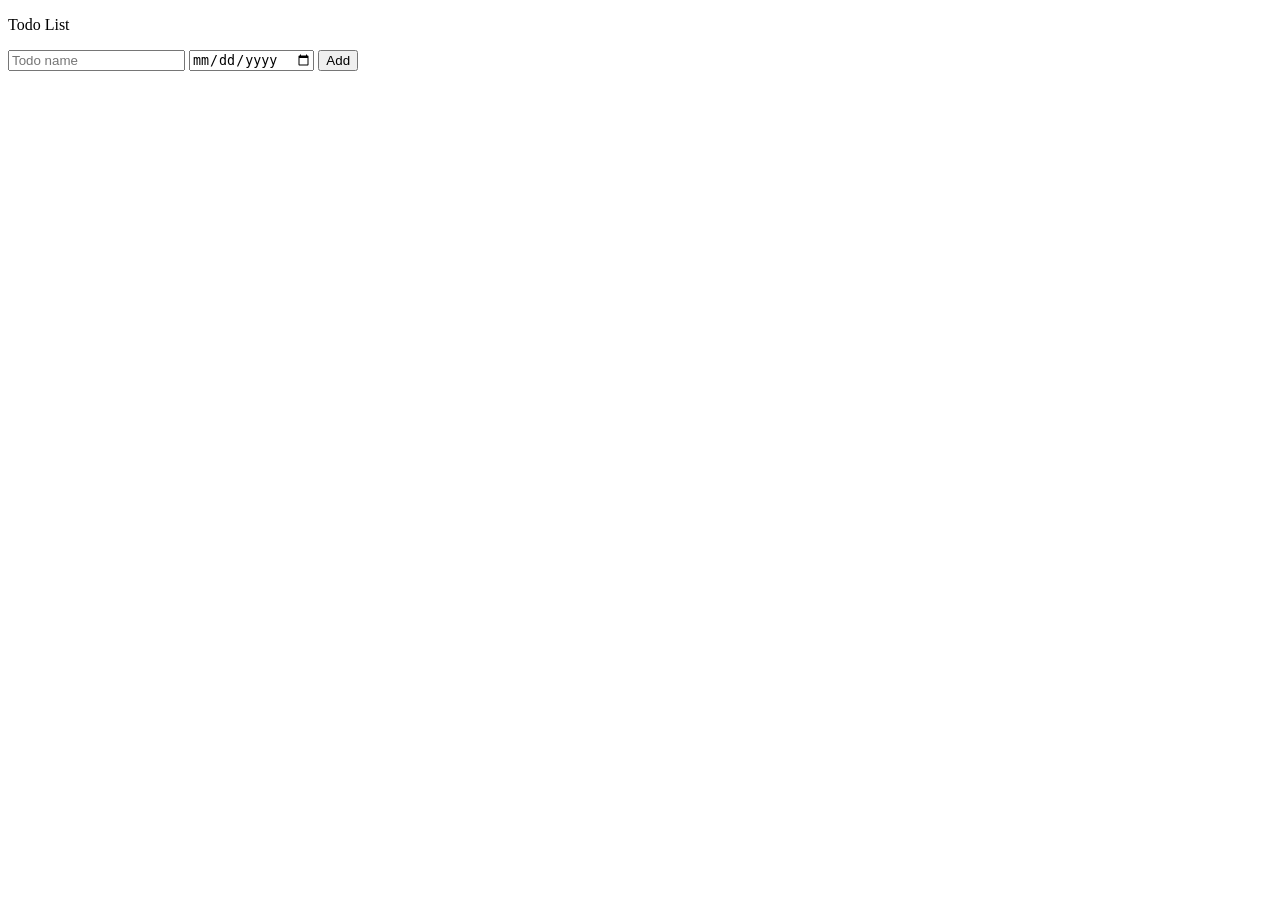
==== todo-list.html @ 699c7fee "Making Todo list interractive with HTML" ====
<!DOCTYPE html>
<html>
  <head>
    <title>TODO-List</title>
  </head>
  <body>
    <p>Todo List</p>

    <div class="todo-input">
      <input placeholder="Todo name" class="js-name-input name-input" />
      <input type="date" class="js-due-date-input date-input" />

      <button onclick="addTodo();" class="add-todo js-add-todo">Add</button>
    </div>

    <div class="js-todo-list"></div>

    <script src="scripts/todo-list.js"></script>
  </body>
</html>
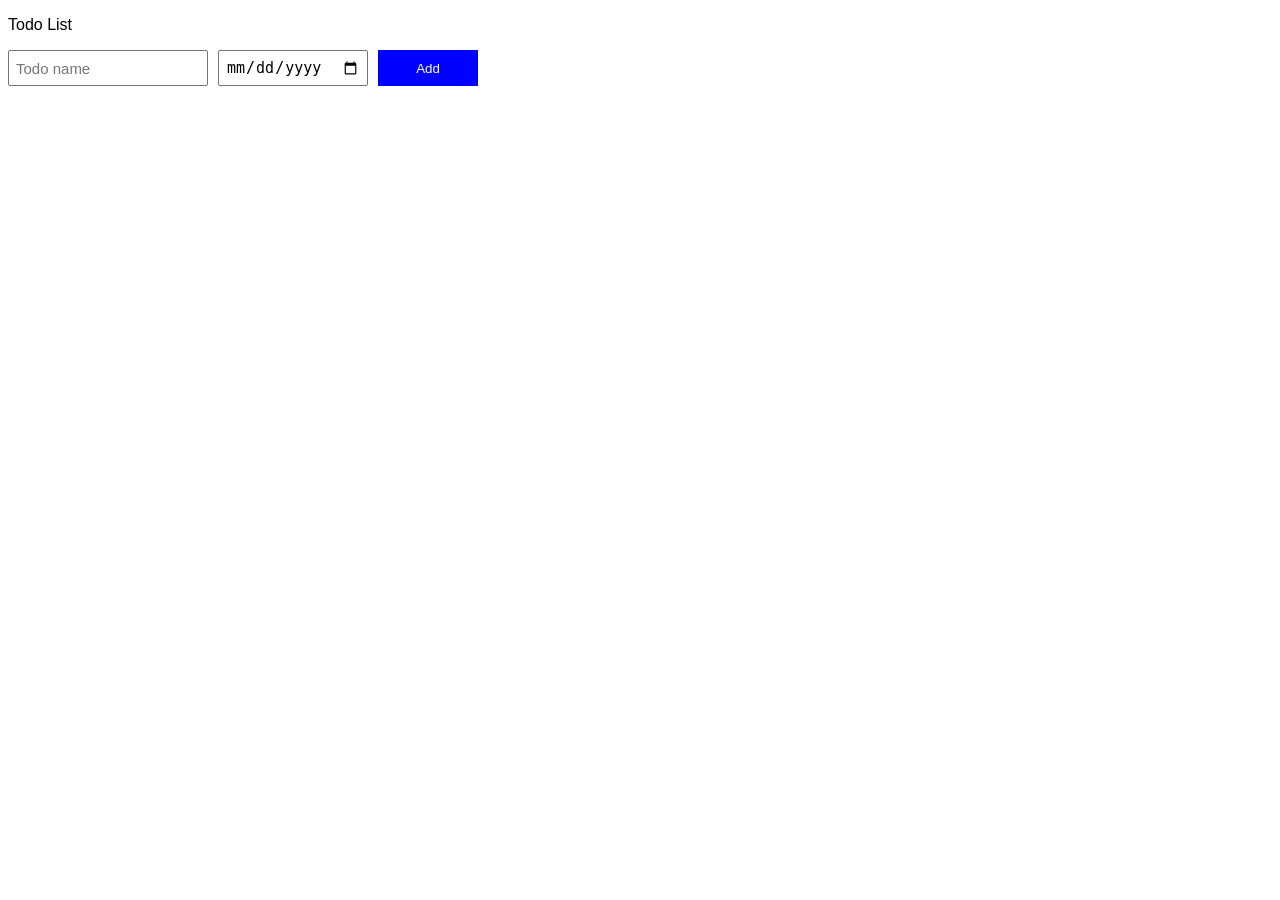
==== commit e6e093b5: "styling with css" ====
--- a/todo-list.html
+++ b/todo-list.html
@@ -2,18 +2,21 @@
 <html>
   <head>
     <title>TODO-List</title>
+    <link rel="stylesheet" href="styles/todo-list.css" />
   </head>
   <body>
     <p>Todo List</p>
 
-    <div class="todo-input">
+    <div class="todo-input-grid">
       <input placeholder="Todo name" class="js-name-input name-input" />
-      <input type="date" class="js-due-date-input date-input" />
+      <input type="date" class="js-due-date-input due-date-input" />
 
-      <button onclick="addTodo();" class="add-todo js-add-todo">Add</button>
+      <button onclick="addTodo();" class="add-todo-button js-add-todo-button">
+        Add
+      </button>
     </div>
 
-    <div class="js-todo-list"></div>
+    <div class="js-todo-list todo-grid"></div>
 
     <script src="scripts/todo-list.js"></script>
   </body>
--- a/styles/todo-list.css
+++ b/styles/todo-list.css
@@ -0,0 +1,37 @@
+body {
+  font-family: Arial;
+}
+
+.todo-grid, .todo-input-grid {
+  display: grid;
+  grid-template-columns: 200px 150px 100px;
+  column-gap: 10px;
+  row-gap: 10px;
+  align-items: center;
+}
+.todo-input-grid {
+  margin-bottom: 10px;
+  align-items: stretch;
+}
+
+.name-input, .due-date-input {
+  font-size: 15px;
+  padding: 6px;
+}
+
+.add-todo-button {
+  background-color: blue;
+  color: white;
+  border: none;
+  cursor: pointer;
+}
+
+.delete-todo-button {
+  background-color: brown;
+  color: white;
+  border: none;
+  font-size: 15px;
+  cursor: pointer;
+  padding-top: 10px;
+  padding-bottom: 10px;
+}
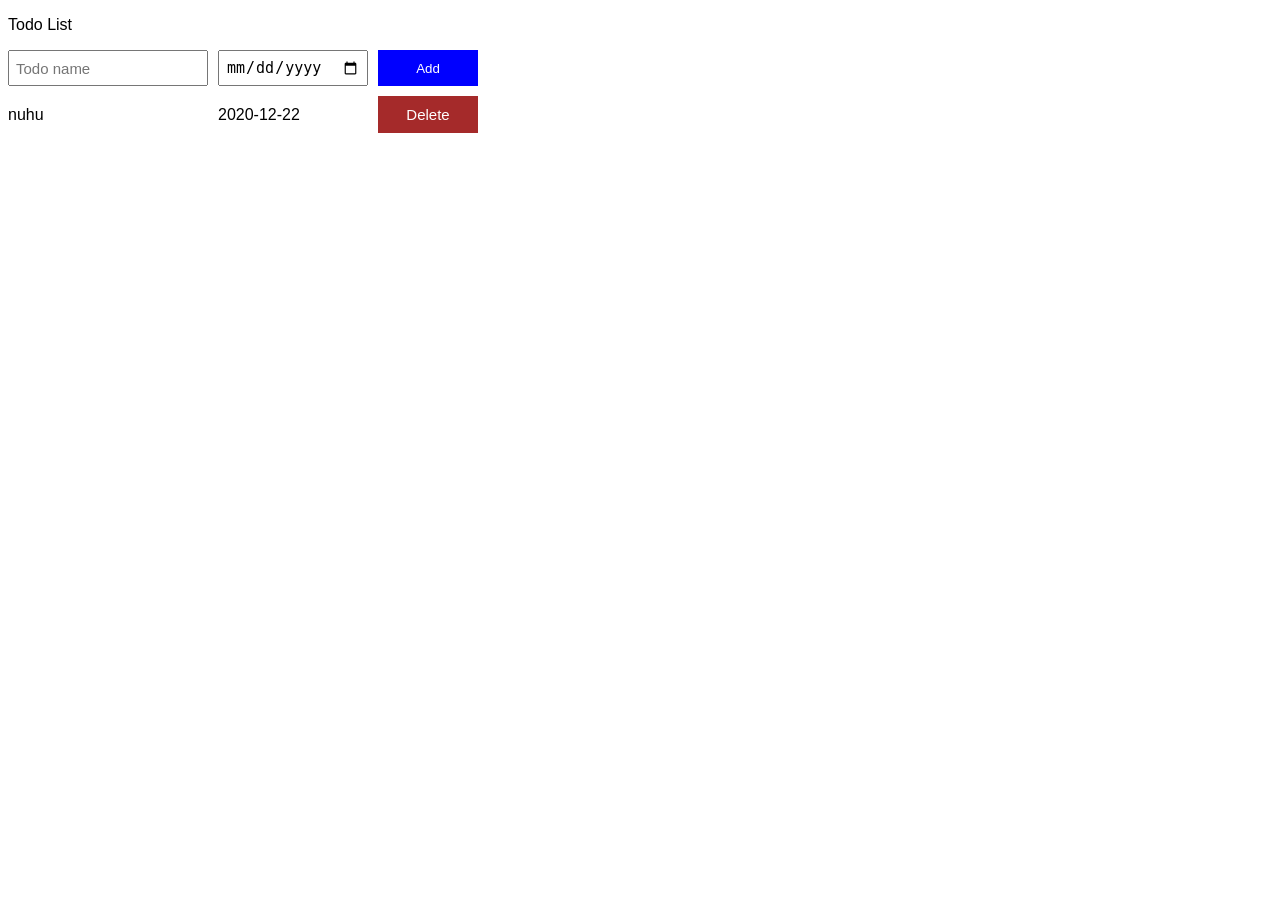
==== commit e4ffa796: "Making delete button intteractive usinge Event listener" ====
--- a/todo-list.html
+++ b/todo-list.html
@@ -11,9 +11,7 @@
       <input placeholder="Todo name" class="js-name-input name-input" />
       <input type="date" class="js-due-date-input due-date-input" />
 
-      <button onclick="addTodo();" class="add-todo-button js-add-todo-button">
-        Add
-      </button>
+      <button class="add-todo-button js-add-todo-button">Add</button>
     </div>
 
     <div class="js-todo-list todo-grid"></div>
